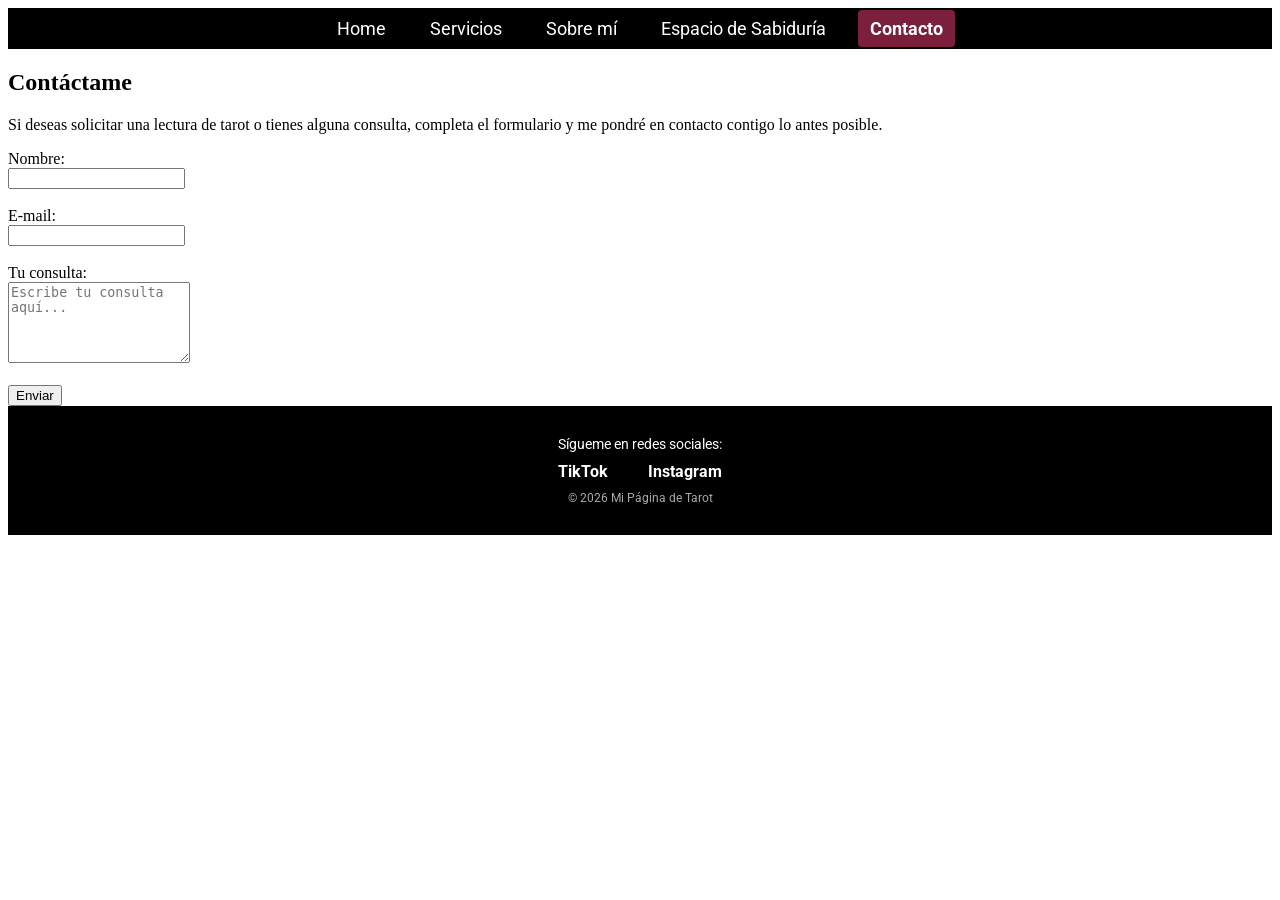
==== contacto.html @ 1c3d9f9f "estructura corregida" ====
<!DOCTYPE html>
<html lang="es">
<head>
  <meta charset="UTF-8">
  <meta name="viewport" content="width=device-width, initial-scale=1.0">
  <title>Contactos - Mi Página de Tarot</title>

  <!-- Enlace a Google Fonts -->
  <link href="https://fonts.googleapis.com/css2?family=Roboto&display=swap" rel="stylesheet">

  <!-- Enlace al archivo CSS externo -->
  <link rel="stylesheet" href="estilado/estilos.css">
</head>
<body>
  <!-- Barra de navegación -->
  <nav>
  <ul>
    <li><a href="index.html">Home</a></li>
    <li><a href="servicios.html">Servicios</a></li>
     <li><a href="sobre-mi.html">Sobre mí</a></li>
    <li><a href="sabiduria.html">Espacio de Sabiduría</a></li>
    <li><a class="activo">Contacto</a></li>
  </ul>
</nav>


  <!-- Contenido principal -->
  <main>
    <section id="contacto">
      <h1>Contáctame</h1>
      <p>
        Si deseas solicitar una lectura de tarot o tienes alguna consulta, completa el formulario
        y me pondré en contacto contigo lo antes posible.
      </p>

      <!-- Formulario de contacto -->
      <form action="#" method="post">
        <label for="nombre">Nombre:</label><br>
        <input type="text" id="nombre" name="nombre" required><br><br>

        <label for="email">E-mail:</label><br>
        <input type="email" id="email" name="email" required><br><br>

        <label for="consulta">Tu consulta:</label><br>
        <textarea id="consulta" name="consulta" rows="5" maxlength="500" placeholder="Escribe tu consulta aquí..." required></textarea><br><br>

        <button type="submit">Enviar</button>
      </form>
    </section>
  </main>

  <!-- Pie de página -->
  <footer>
        <p>Sígueme en redes sociales:</p>
        <ul>
            <li><a href="https://www.tiktok.com/@tuusuario" target="_blank">TikTok</a></li>
            <li><a href="https://www.instagram.com/tuusuario" target="_blank">Instagram</a></li>
        </ul>
        <p>&copy; 2026 Mi Página de Tarot</p>
    </footer>
</body>
</html>
---- estilado/estilos.css ----
/* Estilos generales del nav */
nav {
  background-color: #000; /* negro de fondo */
  padding: 10px 0;
}

nav ul {
  list-style: none;       /* quita viñetas */
  margin: 0;
  padding: 0;
  display: flex;
  justify-content: center; /* centra los enlaces */
  gap: 20px;              /* espacio entre enlaces */
}

nav ul li a {
  text-decoration: none;   /* sin subrayado */
  color: #fff;             /* texto blanco */
  font-family: 'Roboto', sans-serif;
  font-size: 18px;
  padding: 8px 12px;
  transition: all 0.3s ease;
  border-radius: 4px;
}

/* Efecto al pasar el mouse */
nav ul li a:hover {
  background-color: #311851; /* violeta profundo */
  color: #fff;
}

/* Enlace activo */
nav ul li a.activo {
  pointer-events: none;     /* desactiva el clic */
  background-color: #7b1f3d; /* bordó */
  color: #fff;
  font-weight: bold;
}
footer {
    background-color: #000;   /* mismo fondo que el nav */
    color: #fff;              /* texto blanco */
    text-align: center;
    padding: 20px 0;
    font-family: 'Roboto', sans-serif;
}

footer p {
    margin: 10px 0;
    font-size: 14px;
}

footer ul {
    list-style: none;
    padding: 0;
    margin: 10px 0;
    display: flex;
    justify-content: center;
    gap: 20px;
}

footer ul li a {
    text-decoration: none;
    color: #fff;              /* enlaces blancos como en el nav */
    font-size: 16px;
    font-weight: bold;
    transition: all 0.3s ease;
    border-radius: 4px;
    padding: 6px 10px;
}

footer ul li a:hover {
    color: #c77dff;           /* violeta clarito al pasar el mouse */
    background-color: transparent; /* sin fondo */
}

footer p:last-of-type {
    font-size: 12px;
    color: #aaa;              /* gris suave para el copyright */
}
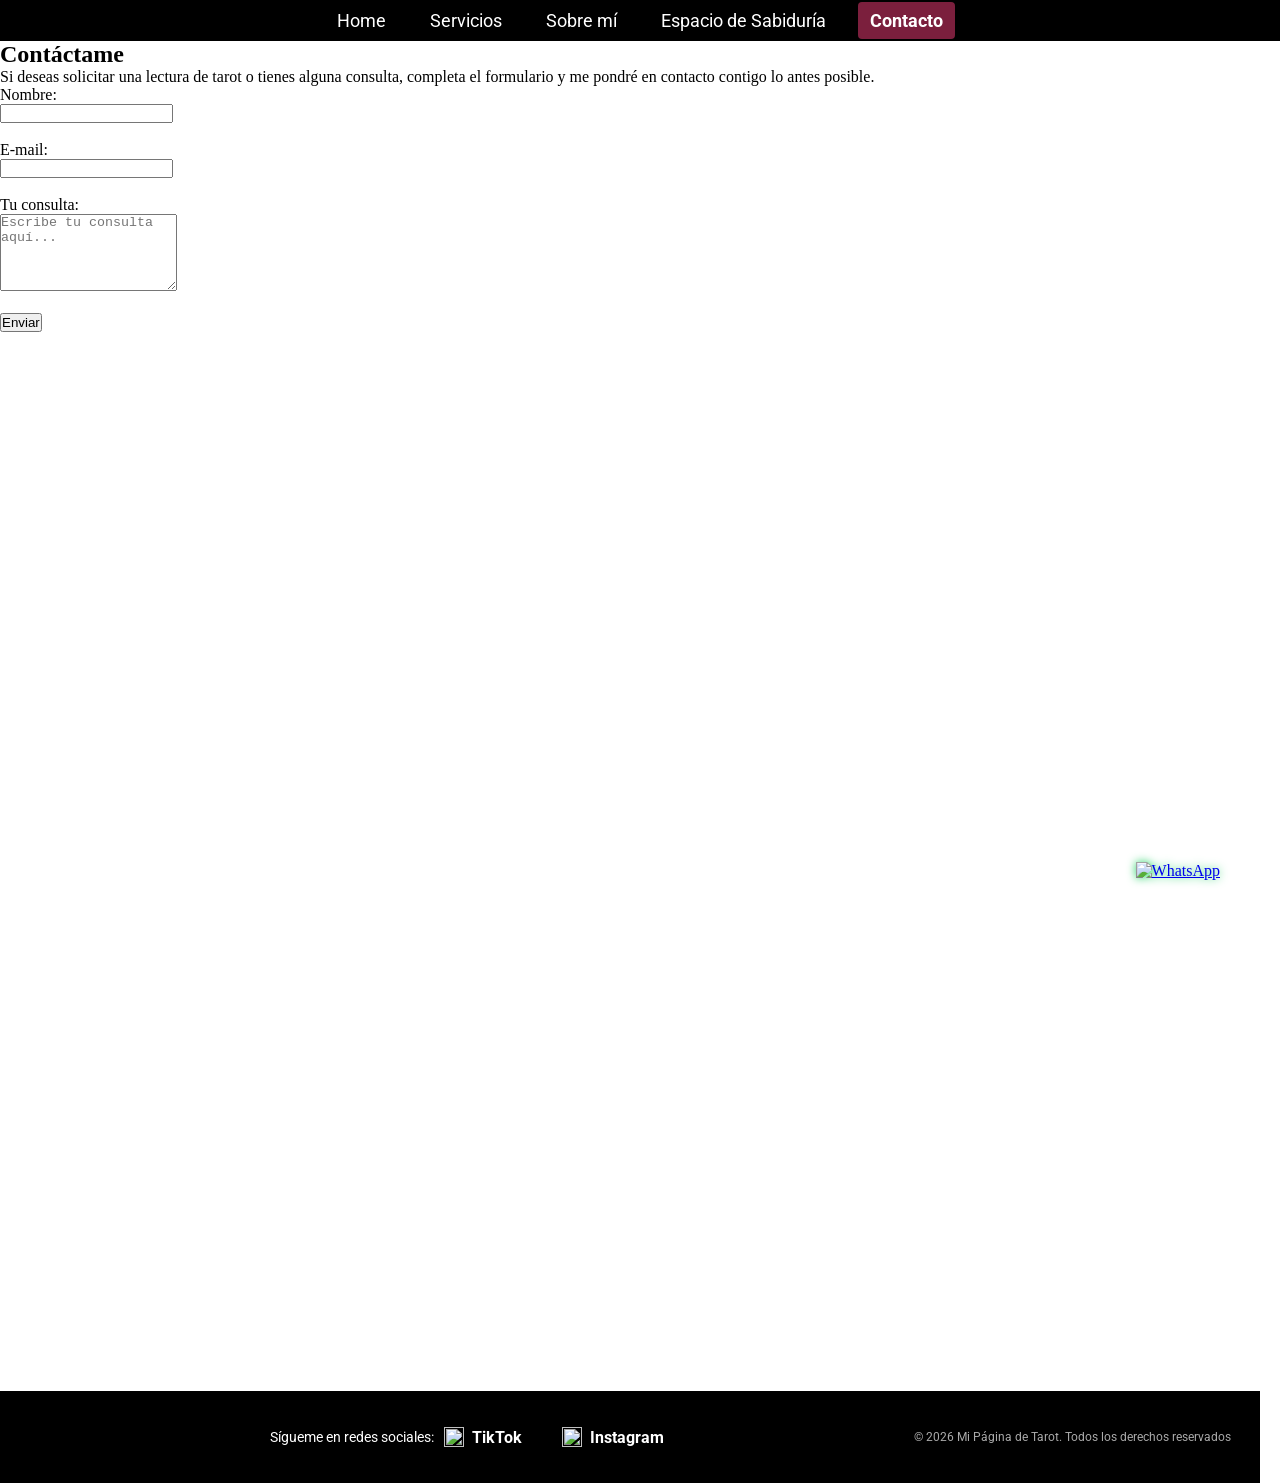
==== commit 63fecb7c: "agregamos footer y bot wp" ====
--- a/contacto.html
+++ b/contacto.html
@@ -1,62 +1,104 @@
-<!DOCTYPE html>
+<!doctype html>
 <html lang="es">
-<head>
-  <meta charset="UTF-8">
-  <meta name="viewport" content="width=device-width, initial-scale=1.0">
-  <title>Contactos - Mi Página de Tarot</title>
+  <head>
+    <meta charset="UTF-8" />
+    <meta name="viewport" content="width=device-width, initial-scale=1.0" />
+    <title>Contactos - Mi Página de Tarot</title>
 
-  <!-- Enlace a Google Fonts -->
-  <link href="https://fonts.googleapis.com/css2?family=Roboto&display=swap" rel="stylesheet">
+    <!-- Enlace a Google Fonts -->
+    <link
+      href="https://fonts.googleapis.com/css2?family=Roboto&display=swap"
+      rel="stylesheet"
+    />
 
-  <!-- Enlace al archivo CSS externo -->
-  <link rel="stylesheet" href="estilado/estilos.css">
-</head>
-<body>
-  <!-- Barra de navegación -->
-  <nav>
-  <ul>
-    <li><a href="index.html">Home</a></li>
-    <li><a href="servicios.html">Servicios</a></li>
-     <li><a href="sobre-mi.html">Sobre mí</a></li>
-    <li><a href="sabiduria.html">Espacio de Sabiduría</a></li>
-    <li><a class="activo">Contacto</a></li>
-  </ul>
-</nav>
+    <!-- Enlace al archivo CSS  -->
+    <link rel="stylesheet" href="estilado/estilos.css" />
+  </head>
+  <body>
+    <header></header>
+    <nav>
+      <ul>
+        <li><a href="index.html">Home</a></li>
+        <li><a href="servicios.html">Servicios</a></li>
+        <li><a href="sobre-mi.html">Sobre mí</a></li>
+        <li><a href="sabiduria.html">Espacio de Sabiduría</a></li>
+        <li><a class="activo">Contacto</a></li>
+      </ul>
+    </nav>
+</header>
+    <!-- principal -->
+    <main>
+      <section id="contacto">
+        <h1>Contáctame</h1>
+        <p>
+          Si deseas solicitar una lectura de tarot o tienes alguna consulta,
+          completa el formulario y me pondré en contacto contigo lo antes
+          posible.
+        </p>
+
+        <!-- Formulario de contacto -->
+        <form action="#" method="post">
+          <label for="nombre">Nombre:</label><br />
+          <input type="text" id="nombre" name="nombre" required /><br /><br />
+
+          <label for="email">E-mail:</label><br />
+          <input type="email" id="email" name="email" required /><br /><br />
+
+          <label for="consulta">Tu consulta:</label><br />
+          <textarea
+            id="consulta"
+            name="consulta"
+            rows="5"
+            maxlength="500"
+            placeholder="Escribe tu consulta aquí..."
+            required
+          ></textarea
+          ><br /><br />
+
+          <button type="submit">Enviar</button>
+        </form>
+      </section>
+    </main>
+
+    <!-- Pie de página -->
+    <footer>
+      <p>Sígueme en redes sociales:</p>
+      <ul>
+        <li>
+          <a href="https://www.tiktok.com/@tuusuario" target="_blank">
+            <img
+              src="https://cdn-icons-png.flaticon.com/512/3046/3046121.png"
+              class="icono"
+            />
+            TikTok
+          </a>
+        </li>
+
+        <li>
+          <a href="https://www.instagram.com/tuusuario" target="_blank">
+            <img
+              src="https://cdn-icons-png.flaticon.com/512/2111/2111463.png"
+              class="icono"
+            />
+            Instagram
+          </a>
+        </li>
+      </ul>
+      <p class="copy">
+        &copy; 2026 Mi Página de Tarot. Todos los derechos reservados
+      </p>
+    </footer>
+<a
+      href="https://wa.me/5491131440440?text=Hola%20quiero%20una%20lectura"
+      target="_blank"
+      class="whatsapp-float"
+    >
+      <img
+        src="https://cdn-icons-png.flaticon.com/512/733/733585.png"
+        alt="WhatsApp"
+      />
+    </a>
 
 
-  <!-- Contenido principal -->
-  <main>
-    <section id="contacto">
-      <h1>Contáctame</h1>
-      <p>
-        Si deseas solicitar una lectura de tarot o tienes alguna consulta, completa el formulario
-        y me pondré en contacto contigo lo antes posible.
-      </p>
-
-      <!-- Formulario de contacto -->
-      <form action="#" method="post">
-        <label for="nombre">Nombre:</label><br>
-        <input type="text" id="nombre" name="nombre" required><br><br>
-
-        <label for="email">E-mail:</label><br>
-        <input type="email" id="email" name="email" required><br><br>
-
-        <label for="consulta">Tu consulta:</label><br>
-        <textarea id="consulta" name="consulta" rows="5" maxlength="500" placeholder="Escribe tu consulta aquí..." required></textarea><br><br>
-
-        <button type="submit">Enviar</button>
-      </form>
-    </section>
-  </main>
-
-  <!-- Pie de página -->
-  <footer>
-        <p>Sígueme en redes sociales:</p>
-        <ul>
-            <li><a href="https://www.tiktok.com/@tuusuario" target="_blank">TikTok</a></li>
-            <li><a href="https://www.instagram.com/tuusuario" target="_blank">Instagram</a></li>
-        </ul>
-        <p>&copy; 2026 Mi Página de Tarot</p>
-    </footer>
-</body>
+  </body>
 </html>
--- a/estilado/estilos.css
+++ b/estilado/estilos.css
@@ -1,79 +1,137 @@
 /* Estilos generales del nav */
+
+* {
+  margin: 0;
+  padding: 0;
+  box-sizing: border-box;
+}
+header {
+  position: sticky;
+  top: 0;
+  z-index: 1000;
+  background-color: #000;
+}
+
 nav {
   background-color: #000; /* negro de fondo */
   padding: 10px 0;
 }
 
 nav ul {
-  list-style: none;       /* quita viñetas */
+  list-style: none; /* quita viñetas */
   margin: 0;
   padding: 0;
   display: flex;
-  justify-content: center; /* centra los enlaces */
-  gap: 20px;              /* espacio entre enlaces */
+  justify-content: center;
+  gap: 20px;
 }
 
 nav ul li a {
-  text-decoration: none;   /* sin subrayado */
-  color: #fff;             /* texto blanco */
-  font-family: 'Roboto', sans-serif;
+  text-decoration: none; /* sin subrayado */
+  color: #fff; /* texto blanco */
+  font-family: "Roboto", sans-serif;
   font-size: 18px;
   padding: 8px 12px;
   transition: all 0.3s ease;
   border-radius: 4px;
 }
 
-/* Efecto al pasar el mouse */
 nav ul li a:hover {
   background-color: #311851; /* violeta profundo */
   color: #fff;
 }
 
-/* Enlace activo */
 nav ul li a.activo {
-  pointer-events: none;     /* desactiva el clic */
+  pointer-events: none; /* desactiva el clic */
   background-color: #7b1f3d; /* bordó */
   color: #fff;
   font-weight: bold;
 }
+main {
+  min-height: 150vh;
+}
+
 footer {
-    background-color: #000;   /* mismo fondo que el nav */
-    color: #fff;              /* texto blanco */
-    text-align: center;
-    padding: 20px 0;
-    font-family: 'Roboto', sans-serif;
+  background-color: #000; /* mismo fondo que el nav */
+  color: #fff; /* texto blanco */
+  text-align: center;
+  padding: 20px 0;
+  font-family: "Roboto", sans-serif;
+  margin-right: 20px;
+
+  display: flex; /* ← faltaba el ; */
+  justify-content: center;
+  align-items: center;
+  flex-wrap: wrap;
 }
 
 footer p {
-    margin: 10px 0;
-    font-size: 14px;
+  margin-left: 40px;
+  font-size: 14px;
 }
 
 footer ul {
-    list-style: none;
-    padding: 0;
-    margin: 10px 0;
-    display: flex;
-    justify-content: center;
-    gap: 20px;
+  list-style: none;
+  padding: 0;
+  margin: 10px 0;
+
+  display: flex;
+  justify-content: center;
+  gap: 20px;
 }
 
 footer ul li a {
-    text-decoration: none;
-    color: #fff;              /* enlaces blancos como en el nav */
-    font-size: 16px;
-    font-weight: bold;
-    transition: all 0.3s ease;
-    border-radius: 4px;
-    padding: 6px 10px;
+  display: flex;
+  align-items: center;
+  gap: 8px;
+  text-decoration: none;
+  color: #fff;
+  font-size: 16px;
+  font-weight: bold;
+  transition: all 0.3s ease;
+  border-radius: 4px;
+  padding: 6px 10px;
 }
 
 footer ul li a:hover {
-    color: #c77dff;           /* violeta clarito al pasar el mouse */
-    background-color: transparent; /* sin fondo */
+  color: #c77dff;
+  background-color: transparent;
 }
 
 footer p:last-of-type {
-    font-size: 12px;
-    color: #aaa;              /* gris suave para el copyright */
+  font-size: 12px;
+  color: #aaa;
 }
+
+.icono {
+  width: 20px;
+  height: 20px;
+}
+.copy {
+  position: relative;
+  left: 200px;
+}
+/* Wh fijo */
+.whatsapp-float {
+  position: fixed;
+  bottom: 20px;
+  right: 60px;
+  z-index: 1000;
+}
+.whatsapp-float img {
+  width: 55px;
+  height: 55px;
+  animation: latido 1.5s infinite;
+  filter: drop-shadow(0 0 5px #25d366);
+} /* EFECTO LATIDO */
+@keyframes latido {
+  0% {
+    transform: scale(1);
+  }
+  50% {
+    transform: scale(1.15);
+  }
+  100% {
+    transform: scale(1);
+  }
+}
